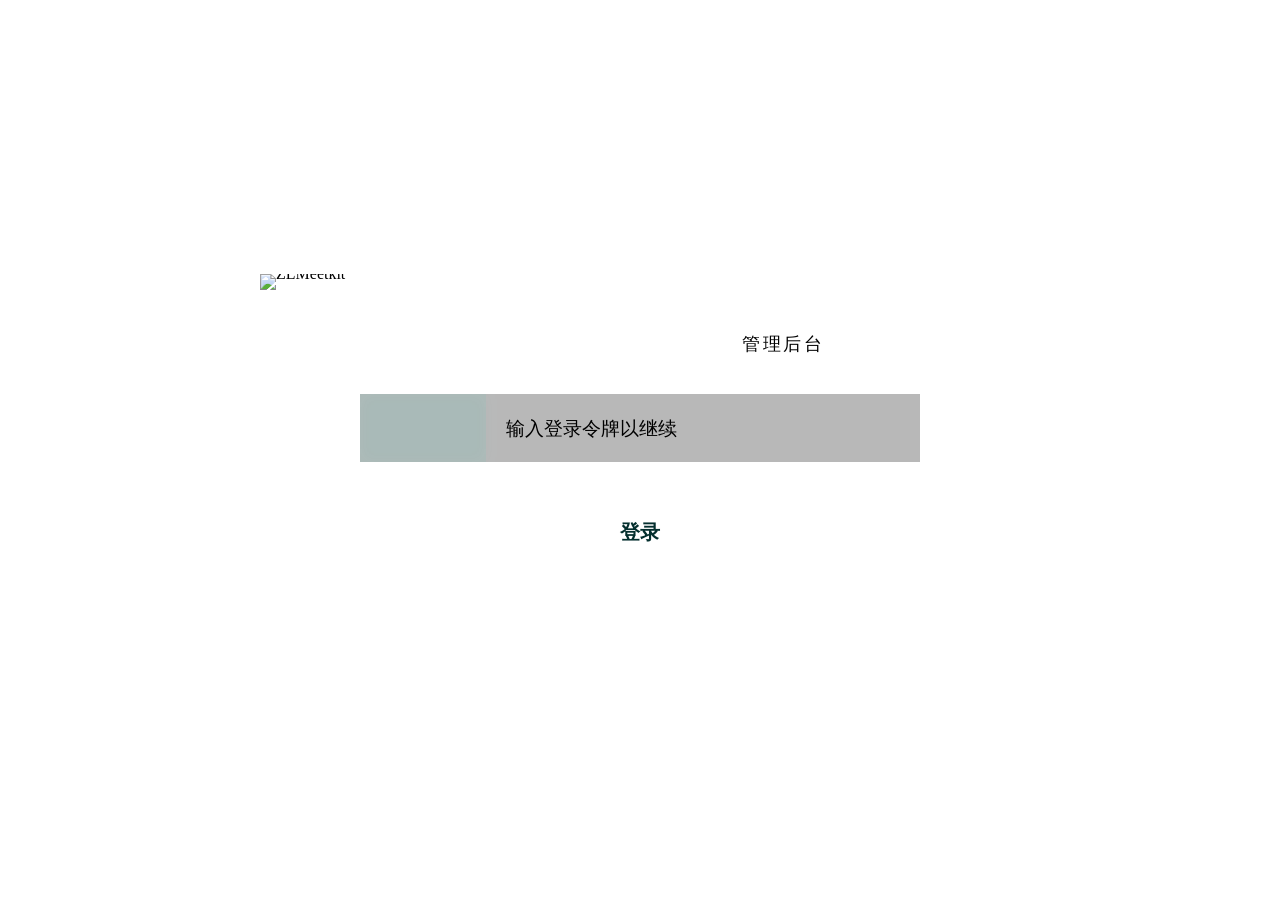
==== frontend/admin/index.html @ a4626e5f "管理员统计指标改用websocket传输，降低统计指标更新延时" ====
<!DOCTYPE html>
<html lang="zh-CN">
<head>
  <meta charset="UTF-8" />
  <meta name="viewport" content="width=device-width, initial-scale=1.0" />
  <title>ZLMeetkit · 会议管理后台</title>
  <link rel="stylesheet" href="/css/style.css" />
  <link rel="stylesheet" href="css/admin.css" />
</head>
<body class="admin-body">
  <!-- 登录（默认显示） -->
  <div id="loginView" class="admin-view admin-login-view is-active" aria-hidden="false">
    <div class="admin-login-card">
      <div class="admin-login-top">
        <img src="/assets/banner.svg" alt="ZLMeetkit" class="admin-login-banner" />
      </div>
      <div class="admin-login-body">
        <h1 class="admin-login-title">
          <span class="admin-login-title-brand">ZLMeet 会议</span>
          <span class="admin-login-title-sep" aria-hidden="true"></span>
          <span class="admin-login-title-sub">管理后台</span>
        </h1>
        <div class="shell-title-divider" aria-hidden="true"></div>
        <form id="loginForm" class="admin-login-form" autocomplete="off">
          <label class="admin-login-field-row">
            <span class="admin-token-label">登录令牌</span>
            <input id="loginToken" type="password" placeholder="输入登录令牌以继续" autocomplete="off" />
          </label>
          <button type="submit" id="loginSubmit" class="admin-primary">登录</button>
        </form>
      </div>
    </div>
  </div>

  <!-- 主界面（登录成功后显示） -->
  <div id="appView" class="admin-view admin-app" aria-hidden="true">
    <header class="admin-app-header">
      <div class="admin-header-brand">
        <span class="admin-header-wordmark">ZLMeetkit</span>
        <span class="admin-header-divider" aria-hidden="true"></span>
        <span class="admin-header-tagline">REALTIME · MULTI-PARTY · VIDEO</span>
      </div>
      <div class="admin-header-actions">
        <div class="admin-header-summary" aria-live="polite">
          <span class="admin-summary-item">
            <span id="totalRooms" class="admin-summary-value">0</span>
            <span class="admin-summary-label">房间</span>
          </span>
          <span class="admin-summary-divider" aria-hidden="true"></span>
          <span class="admin-summary-item">
            <span id="totalClients" class="admin-summary-value">0</span>
            <span class="admin-summary-label">在线</span>
          </span>
        </div>
        <button type="button" id="refreshBtn" class="admin-refresh-btn">刷新</button>
        <button type="button" id="logoutBtn" class="admin-logout-btn">退出</button>
      </div>
    </header>

    <aside class="admin-sidebar">
      <nav class="admin-nav">
        <button type="button" class="admin-nav-item active" data-page="dashboard" id="dashboardTab">
          <span class="admin-nav-dot" aria-hidden="true"></span>
          <span class="admin-nav-label">监控面板</span>
        </button>
      </nav>
      <div class="admin-sidebar-footer">
        <div id="sessionDuration" class="admin-sidebar-session-time" aria-live="polite" aria-label="已登录时长"></div>
      </div>
    </aside>

    <main class="admin-main">
      <section id="dashboardPage" class="admin-page active">
        <div class="admin-room-cards" id="roomCards"></div>
      </section>
    </main>
  </div>

  <script src="js/admin.js"></script>
</body>
</html>
---- frontend/admin/css/admin.css ----
/* Admin — isolated layout on top of style.css variables */

.admin-body {
  margin: 0;
  height: 100%;
  overflow: hidden;
  background:
    radial-gradient(ellipse 80% 60% at 85% 10%, rgba(46, 196, 182, 0.06), transparent 55%),
    radial-gradient(ellipse 60% 50% at 10% 90%, rgba(196, 165, 116, 0.04), transparent 50%),
    var(--bg);
}

/* Only one view visible at a time */
.admin-view {
  display: none !important;
}
.admin-view.is-active {
  display: flex !important;
}

.admin-app.is-active {
  display: grid !important;
}

/* ── Login ── */
.admin-login-view {
  position: fixed;
  inset: 0;
  z-index: 100;
  align-items: center;
  justify-content: center;
  padding: 32px 24px;
  box-sizing: border-box;
}

.admin-login-card {
  width: min(760px, 100%);
  padding: 0;
  overflow: hidden;
  border-radius: var(--radius-xl);
  border: 1px solid var(--border);
  background: var(--panel);
  backdrop-filter: var(--blur);
  -webkit-backdrop-filter: var(--blur);
  box-shadow: var(--shadow-lg);
}

.admin-login-top {
  padding: 0;
  margin: 0;
  line-height: 0;
  border-bottom: 1px solid var(--border);
  overflow: hidden;
}

.admin-login-banner {
  display: block;
  width: 100%;
  height: auto;
  object-fit: cover;
  object-position: center;
}

.admin-login-body {
  padding: 32px 56px 60px;
}

.admin-login-title {
  display: flex;
  align-items: center;
  justify-content: center;
  flex-wrap: wrap;
  gap: clamp(14px, 2.2vw, 22px);
  margin: 0 0 28px;
  text-align: center;
}

/* Match business picker .home-header h1 */
.admin-login-title-brand {
  font-size: clamp(38px, 4.8vw, 44px);
  font-weight: 600;
  letter-spacing: -0.035em;
  line-height: 1;
  background: linear-gradient(135deg, #ffffff 0%, var(--warm) 85%);
  -webkit-background-clip: text;
  background-clip: text;
  color: transparent;
}

.admin-login-title-sep {
  flex-shrink: 0;
  width: 1px;
  height: clamp(26px, 3.4vw, 32px);
  background: var(--border-strong);
  opacity: 0.85;
}

.admin-login-title-sub {
  font-size: clamp(15px, 1.8vw, 18px);
  font-weight: 400;
  letter-spacing: 0.16em;
  text-indent: 0.16em;
  line-height: 1;
  color: var(--muted);
}

.admin-login-form {
  display: flex;
  flex-direction: column;
  gap: 0;
  width: min(560px, 100%);
  margin: 0 auto;
}

.admin-login-field-row {
  display: flex;
  align-items: stretch;
  margin-bottom: 32px;
  border-radius: var(--radius-md);
  border: 1px solid var(--border-strong);
  background: rgba(0, 0, 0, 0.28);
  overflow: hidden;
  transition: border-color 0.2s var(--ease), box-shadow 0.2s var(--ease);
}

.admin-login-field-row:focus-within {
  border-color: var(--accent-muted);
  box-shadow: 0 0 0 3px var(--accent-soft), 0 0 24px rgba(46, 196, 182, 0.1);
}

.admin-token-label {
  position: relative;
  z-index: 0;
  display: flex;
  align-items: center;
  flex-shrink: 0;
  padding: 0 20px;
  margin: 0;
  font-size: 20px;
  font-weight: 700;
  letter-spacing: 0.08em;
  white-space: nowrap;
  border-right: 1px solid var(--border);
  box-shadow: inset 3px 0 0 var(--accent-muted);
  background-image: linear-gradient(135deg, var(--accent) 0%, var(--warm) 100%);
  -webkit-background-clip: text;
  background-clip: text;
  color: transparent;
  filter: drop-shadow(0 0 8px rgba(46, 196, 182, 0.35));
}

.admin-token-label::before {
  content: "";
  position: absolute;
  inset: 0;
  z-index: -1;
  background: rgba(46, 196, 182, 0.08);
}

.admin-login-field-row input {
  flex: 1;
  min-width: 0;
  box-sizing: border-box;
  min-height: 68px;
  padding: 18px 20px;
  border: none;
  background: transparent;
  color: var(--text);
  font-size: 20px;
  letter-spacing: 0.02em;
}

.admin-login-field-row input::placeholder {
  color: var(--muted);
  font-size: 19px;
  letter-spacing: 0;
}

.admin-login-field-row input:focus {
  outline: none;
}

.admin-login-error {
  color: var(--danger);
  font-size: 17px;
  line-height: 1.45;
  margin: -12px 0 24px;
  text-align: center;
}

.admin-login-alert-dialog {
  width: min(232px, 62vw);
  border-radius: var(--radius-lg);
}

.admin-login-alert-dialog .app-alert-head {
  gap: 10px;
  padding: 18px 48px 0;
}

.admin-login-alert-dialog .app-alert-icon {
  width: 32px;
  height: 32px;
  font-size: 16px;
}

.admin-login-alert-dialog .app-alert-title {
  font-size: 15px;
  font-weight: 600;
  letter-spacing: -0.02em;
}

.admin-login-alert-dialog .app-alert-message {
  margin: 10px 48px 0;
  font-size: 13px;
  line-height: 1.5;
  color: var(--text-secondary);
}

.admin-login-alert-dialog .app-alert-actions {
  padding: 14px 48px 16px;
}

.admin-login-alert-dialog .app-alert-ok {
  width: auto;
  min-width: 76px;
  min-height: 34px;
  margin: 0;
  padding: 7px 16px;
  font-size: 13px;
  font-weight: 600;
}

.admin-primary {
  width: 100%;
  margin-top: 4px;
  min-height: 68px;
  padding: 18px 24px;
  border: none;
  border-radius: var(--radius-md);
  font-size: 20px;
  font-weight: 600;
  color: #042f2e;
  background: linear-gradient(135deg, var(--accent) 0%, var(--accent-dim) 100%);
  box-shadow: 0 4px 16px var(--accent-glow);
  transition: filter 0.2s var(--ease), transform 0.2s var(--ease);
}

.admin-primary:hover:not(:disabled) {
  filter: brightness(1.06);
}

.admin-primary:active:not(:disabled) {
  transform: scale(0.98);
}

.admin-primary:disabled {
  opacity: 0.65;
  cursor: not-allowed;
}

/* ── App shell ── */
.admin-app {
  /* Fluid layout tokens — scale with viewport while preserving proportions */
  --admin-sidebar-width: clamp(188px, calc(64px + 14vw), 340px);
  --admin-header-height: clamp(72px, calc(44px + 4.2vw), 108px);
  --admin-space-lg: clamp(18px, 2.5vw, 40px);
  --admin-space-md: clamp(14px, 1.8vw, 32px);
  --admin-space-sm: clamp(10px, 1.2vw, 22px);
  --admin-wordmark-font: clamp(28px, calc(18px + 2.2vw), 54px);
  --admin-tagline-font: clamp(12px, calc(9px + 0.85vw), 22px);
  --admin-header-gap: clamp(12px, 1.8vw, 28px);
  --admin-action-font: clamp(13px, calc(11px + 0.5vw), 16px);
  --admin-action-height: clamp(38px, calc(30px + 1.4vw), 50px);
  --admin-nav-font: clamp(14px, calc(11px + 0.95vw), 28px);
  --admin-nav-height: clamp(48px, calc(36px + 2.6vw), 76px);
  --admin-nav-gap: clamp(10px, 1.4vw, 18px);
  --admin-nav-padding-x: clamp(12px, 1.8vw, 28px);
  --admin-session-font: clamp(10px, calc(7px + 1.2vw), 28px);
  --admin-card-gap: clamp(16px, 2vw, 28px);
  --admin-card-value-font: clamp(36px, calc(28px + 1.6vw), 52px);

  display: grid;
  grid-template-columns: var(--admin-sidebar-width) 1fr;
  grid-template-rows: auto 1fr;
  grid-template-areas:
    "header header"
    "sidebar main";
  width: 100%;
  height: 100vh;
  height: 100dvh;
  max-height: 100vh;
  max-height: 100dvh;
  overflow: hidden;
}

/* ── Header banner ── */
.admin-app-header {
  grid-area: header;
  position: relative;
  display: flex;
  align-items: center;
  justify-content: space-between;
  gap: var(--admin-space-md);
  height: var(--admin-header-height);
  min-height: var(--admin-header-height);
  padding-left: var(--admin-space-lg);
  padding-right: var(--admin-space-sm);
  border-bottom: 1px solid var(--border);
  overflow: hidden;
  background-color: #0a0c0f;
  background-image: url("/assets/admin-header-banner.svg");
  background-size: 100% 100%;
  background-position: center;
  background-repeat: no-repeat;
}

.admin-header-brand {
  position: relative;
  z-index: 0;
  display: flex;
  flex-direction: row;
  align-items: center;
  align-self: stretch;
  height: 100%;
  gap: var(--admin-header-gap);
  flex: 1 1 auto;
  min-width: 0;
  pointer-events: none;
  white-space: nowrap;
}

.admin-header-wordmark {
  font-size: var(--admin-wordmark-font);
  font-weight: 700;
  letter-spacing: -0.03em;
  line-height: 1;
  display: inline-flex;
  align-items: center;
  height: 1em;
  flex-shrink: 0;
  padding-block: 0;
  box-sizing: content-box;
  transform: translateY(clamp(-2px, -0.35vw, -5px));
  background: linear-gradient(90deg, #f4f4f5 0%, #cdeae5 100%);
  -webkit-background-clip: text;
  background-clip: text;
  color: transparent;
}

.admin-header-divider {
  flex-shrink: 0;
  align-self: center;
  width: clamp(2px, 0.2vw, 3px);
  height: clamp(22px, 2.8vw, 40px);
  border-radius: 1.5px;
  background: var(--accent);
  box-shadow: 0 0 10px var(--accent-glow);
  opacity: 0.85;
}

.admin-header-tagline {
  font-family: "JetBrains Mono", "SF Mono", Menlo, monospace;
  font-size: var(--admin-tagline-font);
  font-weight: 600;
  line-height: 1;
  display: inline-flex;
  align-items: center;
  height: 1em;
  min-width: 0;
  overflow: hidden;
  text-overflow: ellipsis;
  letter-spacing: 0.02em;
  color: var(--text-secondary);
  text-transform: uppercase;
}


.admin-header-actions {
  position: relative;
  z-index: 1;
  display: inline-flex;
  align-items: stretch;
  flex-shrink: 0;
  min-height: var(--admin-action-height);
  margin-right: var(--admin-space-md);
  border-radius: var(--radius-lg);
  border: 1px solid var(--border-strong);
  background: rgba(14, 16, 19, 0.92);
  backdrop-filter: blur(16px) saturate(150%);
  -webkit-backdrop-filter: blur(16px) saturate(150%);
  overflow: hidden;
  box-shadow: var(--shadow-md), var(--shadow-inset);
}

.admin-header-summary {
  display: flex;
  align-items: center;
  gap: clamp(10px, 1.2vw, 18px);
  padding: 0 clamp(14px, 1.8vw, 28px);
  border-right: 1px solid var(--border);
  white-space: nowrap;
}

.admin-summary-item {
  display: inline-flex;
  align-items: baseline;
  gap: 6px;
}

.admin-summary-value {
  font-family: "JetBrains Mono", "SF Mono", Menlo, monospace;
  font-size: var(--admin-action-font);
  font-weight: 700;
  font-variant-numeric: tabular-nums;
  letter-spacing: -0.02em;
  color: var(--text);
}

.admin-summary-label {
  font-size: var(--admin-action-font);
  font-weight: 500;
  color: var(--text-secondary);
  letter-spacing: 0.02em;
}

.admin-summary-divider {
  width: 1px;
  height: 14px;
  background: var(--border);
  flex-shrink: 0;
}

.admin-refresh-btn,
.admin-logout-btn {
  margin: 0;
  min-height: var(--admin-action-height);
  padding: 0 clamp(14px, 1.8vw, 28px);
  border: none;
  border-radius: 0;
  font-size: var(--admin-action-font);
  font-weight: 600;
  letter-spacing: 0.04em;
  transition: background 0.2s var(--ease), color 0.2s var(--ease);
}

.admin-refresh-btn {
  border-right: 1px solid var(--border);
  background: transparent;
  color: var(--accent);
}

.admin-refresh-btn:hover {
  background: rgba(46, 196, 182, 0.12);
  color: #fff;
}

.admin-logout-btn {
  background: transparent;
  color: var(--text-secondary);
  font-weight: 500;
}

.admin-logout-btn:hover {
  background: rgba(240, 82, 82, 0.1);
  color: var(--danger);
}

.admin-refresh-btn:active,
.admin-logout-btn:active {
  filter: brightness(0.92);
}

/* ── Sidebar ── */
.admin-sidebar {
  grid-area: sidebar;
  min-width: 0;
  display: flex;
  flex-direction: column;
  height: 100%;
  background: var(--surface-2);
  border-right: 1px solid var(--border);
  backdrop-filter: var(--blur);
  -webkit-backdrop-filter: var(--blur);
}

.admin-nav {
  flex-shrink: 0;
  padding: 0;
}

.admin-nav-item {
  display: flex;
  align-items: center;
  gap: var(--admin-nav-gap);
  width: 100%;
  box-sizing: border-box;
  min-height: var(--admin-nav-height);
  padding: 0 var(--admin-nav-padding-x);
  margin-bottom: clamp(12px, 1.2vw, 18px);
  border: none;
  border-top: 1px solid transparent;
  border-right: 1px solid transparent;
  border-left: 4px solid transparent;
  border-radius: 0;
  background: transparent;
  color: var(--muted);
  text-align: left;
  cursor: pointer;
  transition: background 0.2s var(--ease), border-color 0.2s var(--ease), color 0.2s var(--ease);
}

.admin-nav-item:hover {
  background: rgba(255, 255, 255, 0.03);
  color: var(--text-secondary);
}

.admin-nav-item.active {
  border-top-color: var(--border);
  border-right-color: var(--border);
  border-left-color: var(--accent);
  background: rgba(46, 196, 182, 0.06);
  color: var(--text);
}

.admin-nav-dot {
  flex-shrink: 0;
  width: 12px;
  height: 12px;
  border-radius: 50%;
  background: var(--border-strong);
  transition: background 0.2s var(--ease), box-shadow 0.2s var(--ease);
}

.admin-nav-item.active .admin-nav-dot {
  background: var(--accent);
  box-shadow: 0 0 14px var(--accent-glow);
}

.admin-nav-label {
  font-size: var(--admin-nav-font);
  font-weight: 700;
  line-height: 1;
  letter-spacing: 0.1em;
  color: var(--text-secondary);
}

.admin-nav-item.active .admin-nav-label {
  color: var(--text);
}

.admin-sidebar-footer {
  flex-shrink: 0;
  margin-top: auto;
  box-sizing: border-box;
  width: 100%;
  padding: clamp(10px, 1.2vw, 16px) var(--admin-space-md);
  border-top: 1px solid var(--border);
  background: rgba(0, 0, 0, 0.15);
  text-align: center;
}

.admin-sidebar-session-time {
  font-family: "JetBrains Mono", "SF Mono", Menlo, monospace;
  font-size: var(--admin-session-font);
  font-weight: 500;
  line-height: 1;
  font-variant-numeric: tabular-nums;
  letter-spacing: 0.08em;
  color: rgba(244, 244, 245, 0.92);
}

/* ── Main content ── */
.admin-main {
  grid-area: main;
  position: relative;
  min-width: 0;
  min-height: 0;
  overflow-y: auto;
  overflow-x: hidden;
  padding: var(--admin-space-lg) var(--admin-space-lg) clamp(24px, 2.8vw, 40px);
  isolation: isolate;
  background: var(--bg);
}

.admin-main::before {
  content: "";
  position: absolute;
  inset: 0;
  pointer-events: none;
  z-index: 0;
  background:
    radial-gradient(ellipse 50% 42% at 92% 78%, rgba(46, 196, 182, 0.08), transparent 58%),
    radial-gradient(ellipse 48% 40% at 6% 82%, rgba(196, 165, 116, 0.08), transparent 55%),
    linear-gradient(165deg, #080a0c 0%, var(--bg) 55%, #050607 100%);
}

.admin-main::after {
  content: "";
  position: absolute;
  inset: 0;
  pointer-events: none;
  z-index: 0;
  opacity: 0.38;
  background-image:
    linear-gradient(rgba(255, 255, 255, 0.025) 1px, transparent 1px),
    linear-gradient(90deg, rgba(255, 255, 255, 0.025) 1px, transparent 1px);
  background-size: 40px 40px;
  mask-image: radial-gradient(ellipse 90% 75% at 50% 62%, black 10%, transparent 100%);
}

.admin-page {
  position: relative;
  z-index: 1;
}

.admin-room-cards {
  display: grid;
  grid-template-columns: repeat(auto-fit, minmax(min(100%, 260px), 1fr));
  gap: var(--admin-card-gap);
  align-items: stretch;
}

.admin-room-card {
  position: relative;
  display: flex;
  flex-direction: column;
  gap: 12px;
  min-height: 220px;
  padding: 28px 28px 26px;
  border: 1px solid var(--border);
  border-radius: var(--radius-xl);
  background: rgba(18, 20, 23, 0.72);
  backdrop-filter: blur(16px) saturate(140%);
  -webkit-backdrop-filter: blur(16px) saturate(140%);
  box-shadow: var(--shadow-sm), inset 0 1px 0 rgba(255, 255, 255, 0.05);
  overflow: hidden;
  transition: border-color 0.25s var(--ease), box-shadow 0.25s var(--ease), transform 0.25s var(--ease);
}

.admin-room-card::before {
  content: "";
  position: absolute;
  inset: 0;
  pointer-events: none;
  background: linear-gradient(145deg, rgba(255, 255, 255, 0.04) 0%, transparent 45%);
}

.admin-room-card::after {
  content: "";
  position: absolute;
  top: 0;
  left: 10%;
  right: 10%;
  height: 1px;
  background: linear-gradient(90deg, transparent, rgba(46, 196, 182, 0.5), transparent);
  opacity: 0.6;
}

.admin-room-card:hover {
  transform: translateY(-2px);
  border-color: rgba(46, 196, 182, 0.28);
  box-shadow: 0 16px 40px rgba(0, 0, 0, 0.35), inset 0 1px 0 rgba(255, 255, 255, 0.06);
}

.admin-room-card--meeting { --card-accent: var(--accent); --card-glow: rgba(46, 196, 182, 0.12); }
.admin-room-card--call { --card-accent: var(--warm); --card-glow: rgba(196, 165, 116, 0.12); }
.admin-room-card--solo { --card-accent: #94a3b8; --card-glow: rgba(148, 163, 184, 0.1); }

.admin-room-card--meeting:hover { border-color: rgba(46, 196, 182, 0.35); box-shadow: 0 16px 40px var(--card-glow); }
.admin-room-card--call:hover { border-color: rgba(196, 165, 116, 0.35); box-shadow: 0 16px 40px var(--card-glow); }
.admin-room-card--solo:hover { border-color: rgba(148, 163, 184, 0.3); box-shadow: 0 16px 40px var(--card-glow); }

.admin-room-card-head {
  position: relative;
  z-index: 1;
  display: flex;
  align-items: center;
  gap: 14px;
}

.admin-room-card-icon {
  position: relative;
  flex-shrink: 0;
  display: flex;
  align-items: center;
  justify-content: center;
  width: 44px;
  height: 44px;
  border-radius: var(--radius-md);
  font-size: 20px;
  line-height: 1;
  color: var(--card-accent);
  background: color-mix(in srgb, var(--card-accent) 12%, transparent);
  border: 1px solid color-mix(in srgb, var(--card-accent) 25%, transparent);
}

.admin-room-card-icon--stream {
  padding: 0;
}

.admin-room-card-stream-svg {
  display: block;
  width: 22px;
  height: 22px;
}

.admin-room-card-stream-up,
.admin-room-card-stream-down,
.admin-room-card-stream-divider {
  fill: none;
  stroke-linecap: round;
  stroke-linejoin: round;
}

.admin-room-card-stream-up {
  stroke: #7aa2c4;
  stroke-width: 1.75;
}

.admin-room-card-stream-down {
  stroke: #d4846a;
  stroke-width: 1.75;
}

.admin-room-card-stream-divider {
  stroke: color-mix(in srgb, var(--card-accent) 40%, transparent);
  stroke-width: 1;
}

.admin-room-card-label {
  margin: 0;
  flex: 1;
  min-width: 0;
  font-size: 22px;
  font-weight: 600;
  letter-spacing: 0.03em;
  color: var(--text);
}

.admin-room-card-desc {
  position: relative;
  z-index: 1;
  margin: 0;
  flex: 1;
  font-size: 14px;
  line-height: 1.5;
  color: var(--muted);
}

.admin-room-card-stats {
  position: relative;
  z-index: 1;
  margin-top: auto;
  padding-top: 16px;
  border-top: 1px solid var(--border);
}

.admin-room-card-stats--dual {
  display: grid;
  grid-template-columns: 1fr 1fr;
  gap: 16px;
}

.admin-room-card-stat {
  min-width: 0;
}

.admin-room-card-stat--push .admin-room-card-value {
  color: #7aa2c4;
}

.admin-room-card-stat--play .admin-room-card-value {
  color: #d4846a;
}

.admin-room-card-value {
  font-size: var(--admin-card-value-font);
  font-weight: 700;
  line-height: 1;
  letter-spacing: -0.03em;
  color: var(--card-accent);
  font-variant-numeric: tabular-nums;
}

.admin-room-card-sub {
  margin-top: 8px;
  font-size: 15px;
  color: var(--text-secondary);
}

@media (max-width: 1024px) {
  .admin-header-tagline {
    font-size: clamp(11px, 1.05vw, 18px);
    letter-spacing: 0.015em;
  }

  .admin-header-divider {
    height: clamp(18px, 2.4vw, 34px);
  }
}

@media (max-width: 640px) {
  .admin-header-tagline,
  .admin-header-divider {
    display: none;
  }
}

@media (max-width: 768px) {
  .admin-app {
    --admin-sidebar-width: 80px;
    --admin-nav-font: 14px;
    --admin-nav-height: 52px;
    --admin-nav-gap: 8px;
    --admin-nav-padding-x: 10px;
    --admin-session-font: 10px;
  }

  .admin-app-header {
    padding-left: 18px;
    padding-right: 12px;
  }

  .admin-header-brand {
    gap: 12px;
  }

  .admin-header-actions {
    margin-right: 0;
  }

  .admin-sidebar-footer {
    padding: 6px 6px 8px;
  }

  .admin-main {
    padding: 20px 18px 28px;
  }
}

@media (max-width: 520px) {
  .admin-login-body {
    padding: 24px 24px 40px;
  }

  .admin-login-title {
    gap: 12px;
    margin-bottom: 22px;
  }

  .shell-title-divider {
    margin-bottom: 10px;
  }

  .admin-login-title-brand {
    font-size: clamp(32px, 8vw, 38px);
  }

  .admin-login-title-sub {
    font-size: clamp(14px, 3.6vw, 16px);
    letter-spacing: 0.12em;
    text-indent: 0.12em;
  }

  .admin-login-alert-dialog {
    width: min(216px, 68vw);
  }

  .admin-login-alert-dialog .app-alert-head {
    padding-left: 40px;
    padding-right: 40px;
  }

  .admin-login-alert-dialog .app-alert-message {
    margin-left: 40px;
    margin-right: 40px;
  }

  .admin-login-alert-dialog .app-alert-actions {
    padding-left: 40px;
    padding-right: 40px;
  }

  .admin-login-field-row {
    flex-direction: column;
    margin-bottom: 24px;
  }

  .admin-token-label {
    justify-content: center;
    padding: 14px 16px;
    border-right: none;
    border-bottom: 1px solid var(--border);
  }

  .admin-login-field-row input {
    min-height: 56px;
    font-size: 17px;
  }

  .admin-primary {
    min-height: 56px;
    font-size: 17px;
  }

  .admin-header-wordmark {
    font-size: clamp(28px, 8vw, 36px);
  }

  .admin-refresh-btn,
  .admin-logout-btn {
    padding: 0 14px;
    font-size: 14px;
  }
}
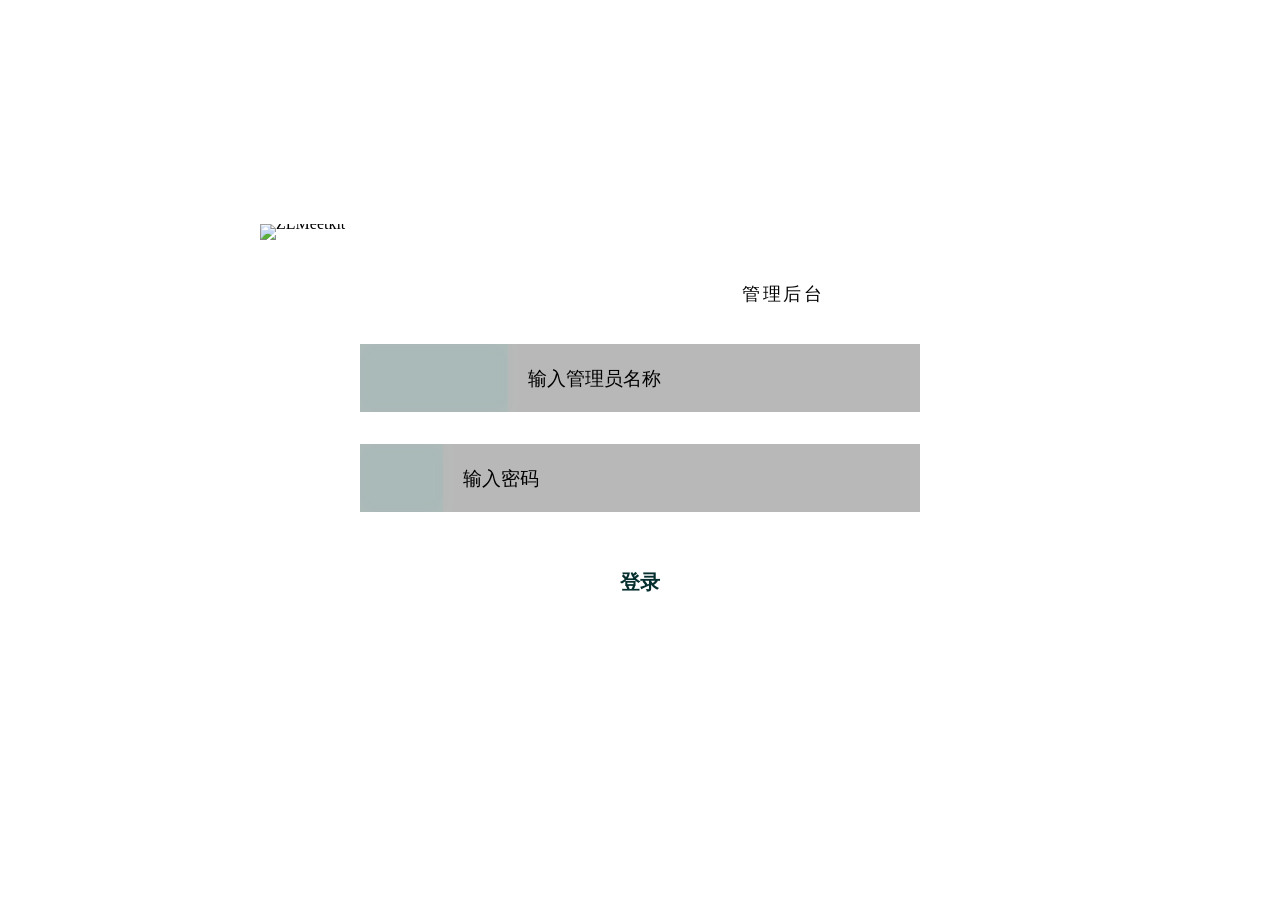
==== commit 121ec0a4: "修改管理员登录方式为用户名、密码登录" ====
--- a/frontend/admin/index.html
+++ b/frontend/admin/index.html
@@ -2,8 +2,9 @@
 <html lang="zh-CN">
 <head>
   <meta charset="UTF-8" />
-  <meta name="viewport" content="width=device-width, initial-scale=1.0" />
+  <meta name="viewport" content="width=device-width, initial-scale=1.0, viewport-fit=cover, interactive-widget=resizes-content" />
   <title>ZLMeetkit · 会议管理后台</title>
+  <script src="/js/device-init.js"></script>
   <link rel="stylesheet" href="/css/style.css" />
   <link rel="stylesheet" href="css/admin.css" />
 </head>
@@ -23,8 +24,12 @@
         <div class="shell-title-divider" aria-hidden="true"></div>
         <form id="loginForm" class="admin-login-form" autocomplete="off">
           <label class="admin-login-field-row">
-            <span class="admin-token-label">登录令牌</span>
-            <input id="loginToken" type="password" placeholder="输入登录令牌以继续" autocomplete="off" />
+            <span class="admin-token-label">管理员名称</span>
+            <input id="loginUsername" type="text" placeholder="输入管理员名称" autocomplete="username" />
+          </label>
+          <label class="admin-login-field-row">
+            <span class="admin-token-label">密码</span>
+            <input id="loginPassword" type="password" placeholder="输入密码" autocomplete="current-password" />
           </label>
           <button type="submit" id="loginSubmit" class="admin-primary">登录</button>
         </form>
--- a/frontend/admin/css/admin.css
+++ b/frontend/admin/css/admin.css
@@ -896,7 +896,7 @@
 
   .admin-login-field-row input {
     min-height: 56px;
-    font-size: 17px;
+    font-size: 16px;
   }
 
   .admin-primary {
@@ -914,3 +914,42 @@
     font-size: 14px;
   }
 }
+
+/* Mobile safe area */
+.admin-login-view {
+  padding-top: calc(32px + env(safe-area-inset-top, 0px));
+  padding-bottom: calc(32px + env(safe-area-inset-bottom, 0px));
+  padding-left: calc(24px + env(safe-area-inset-left, 0px));
+  padding-right: calc(24px + env(safe-area-inset-right, 0px));
+}
+
+@media (max-width: 768px) {
+  .admin-app-header {
+    padding-top: env(safe-area-inset-top, 0px);
+    padding-left: calc(18px + env(safe-area-inset-left, 0px));
+    padding-right: calc(12px + env(safe-area-inset-right, 0px));
+  }
+
+  .admin-main {
+    padding-bottom: calc(28px + env(safe-area-inset-bottom, 0px));
+  }
+}
+
+@media (hover: none) and (pointer: coarse) {
+  .admin-nav-item {
+    min-height: 48px;
+  }
+
+  .admin-refresh-btn,
+  .admin-logout-btn,
+  .admin-primary {
+    min-height: 44px;
+  }
+
+  .admin-login-card {
+    background: var(--panel-solid);
+    backdrop-filter: none;
+    -webkit-backdrop-filter: none;
+    box-shadow: var(--shadow-lg);
+  }
+}
